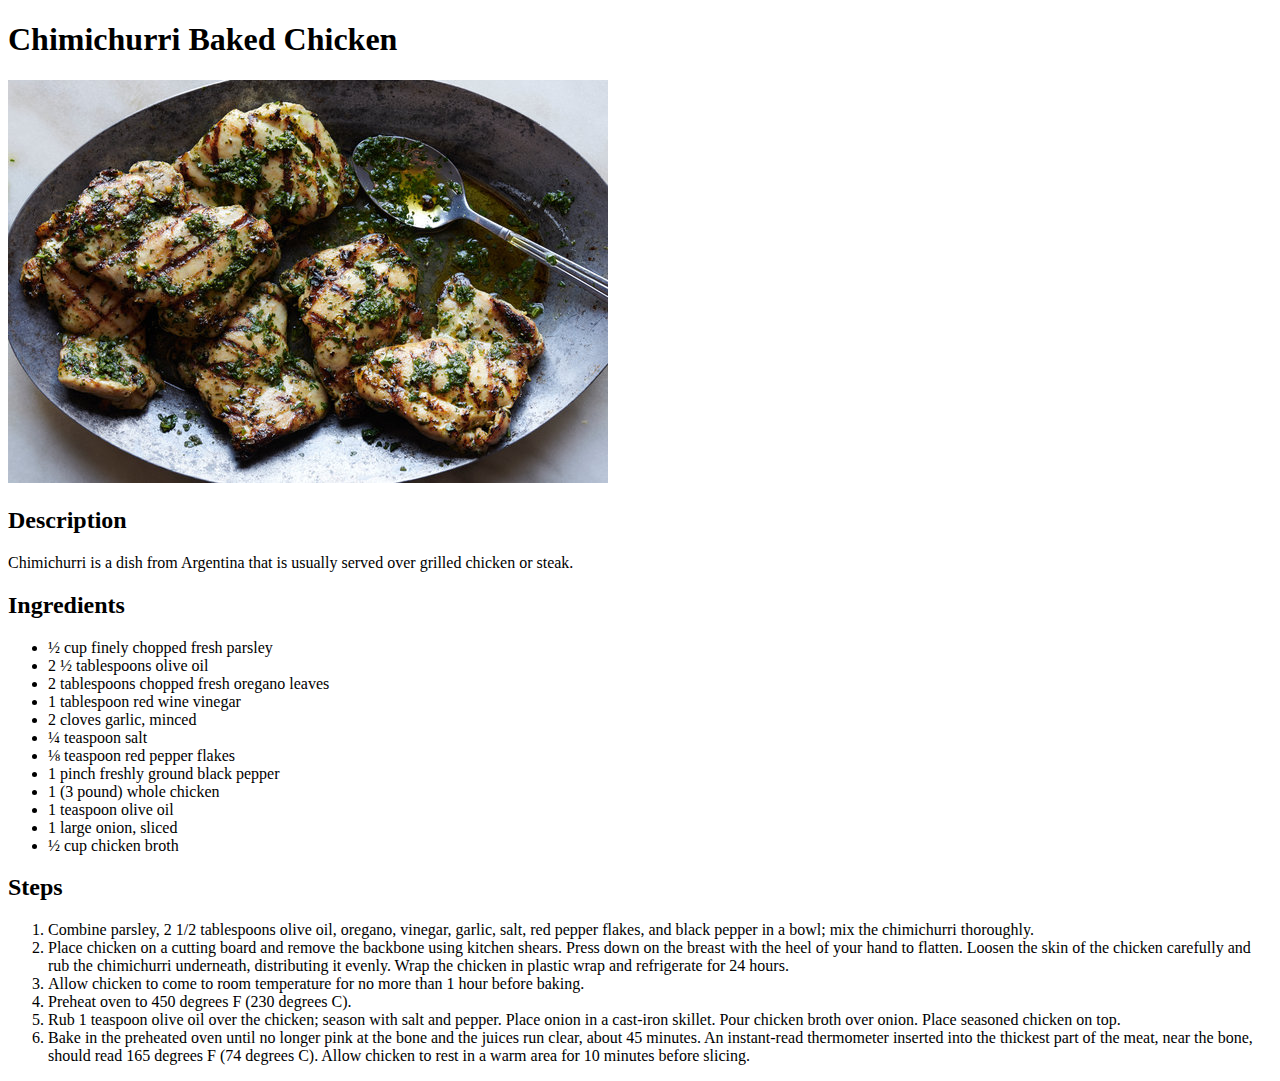
==== recipes/chicken.html @ 294af18a "Add more recipes and update index page" ====
<!DOCTYPE html>

<html lang="en">
    <head>
        <meta charset="utf-8">
        <title>Chimichurri Baked Chicken</title>
    </head>

    <body>
        <h1>Chimichurri Baked Chicken</h1>
        <img src="../images/chicken.jpg" alt="chicken">
        <h2>Description</h2>
        <p>Chimichurri is a dish from Argentina that is usually served over grilled chicken or steak.</p>
        <h2>Ingredients</h2>
        <ul>
            <li>½ cup finely chopped fresh parsley</li>
            <li>2 ½ tablespoons olive oil</li>
            <li>2 tablespoons chopped fresh oregano leaves</li> 
            <li>1 tablespoon red wine vinegar</li> 
            <li>2 cloves garlic, minced</li> 
            <li>¼ teaspoon salt</li>
            <li>⅛ teaspoon red pepper flakes</li>
            <li>1 pinch freshly ground black pepper</li>
            <li>1 (3 pound) whole chicken</li>
            <li>1 teaspoon olive oil</li>
            <li>1 large onion, sliced</li>
            <li>½ cup chicken broth</li>
        </ul>
        <h2>Steps</h2>
        <ol>
            <li>Combine parsley, 2 1/2 tablespoons olive oil, oregano, vinegar, garlic, salt, red pepper flakes, and black pepper in a bowl; mix the chimichurri thoroughly.</li>
            <li>Place chicken on a cutting board and remove the backbone using kitchen shears. Press down on the breast with the heel of your hand to flatten. Loosen the skin of the chicken carefully and rub the chimichurri underneath, distributing it evenly. Wrap the chicken in plastic wrap and refrigerate for 24 hours.</li>
            <li>Allow chicken to come to room temperature for no more than 1 hour before baking.</li>
            <li>Preheat oven to 450 degrees F (230 degrees C).</li>
            <li>Rub 1 teaspoon olive oil over the chicken; season with salt and pepper. Place onion in a cast-iron skillet. Pour chicken broth over onion. Place seasoned chicken on top.</li>
            <li>Bake in the preheated oven until no longer pink at the bone and the juices run clear, about 45 minutes. An instant-read thermometer inserted into the thickest part of the meat, near the bone, should read 165 degrees F (74 degrees C). Allow chicken to rest in a warm area for 10 minutes before slicing.</li>
        </ol>
    </body>
</html>
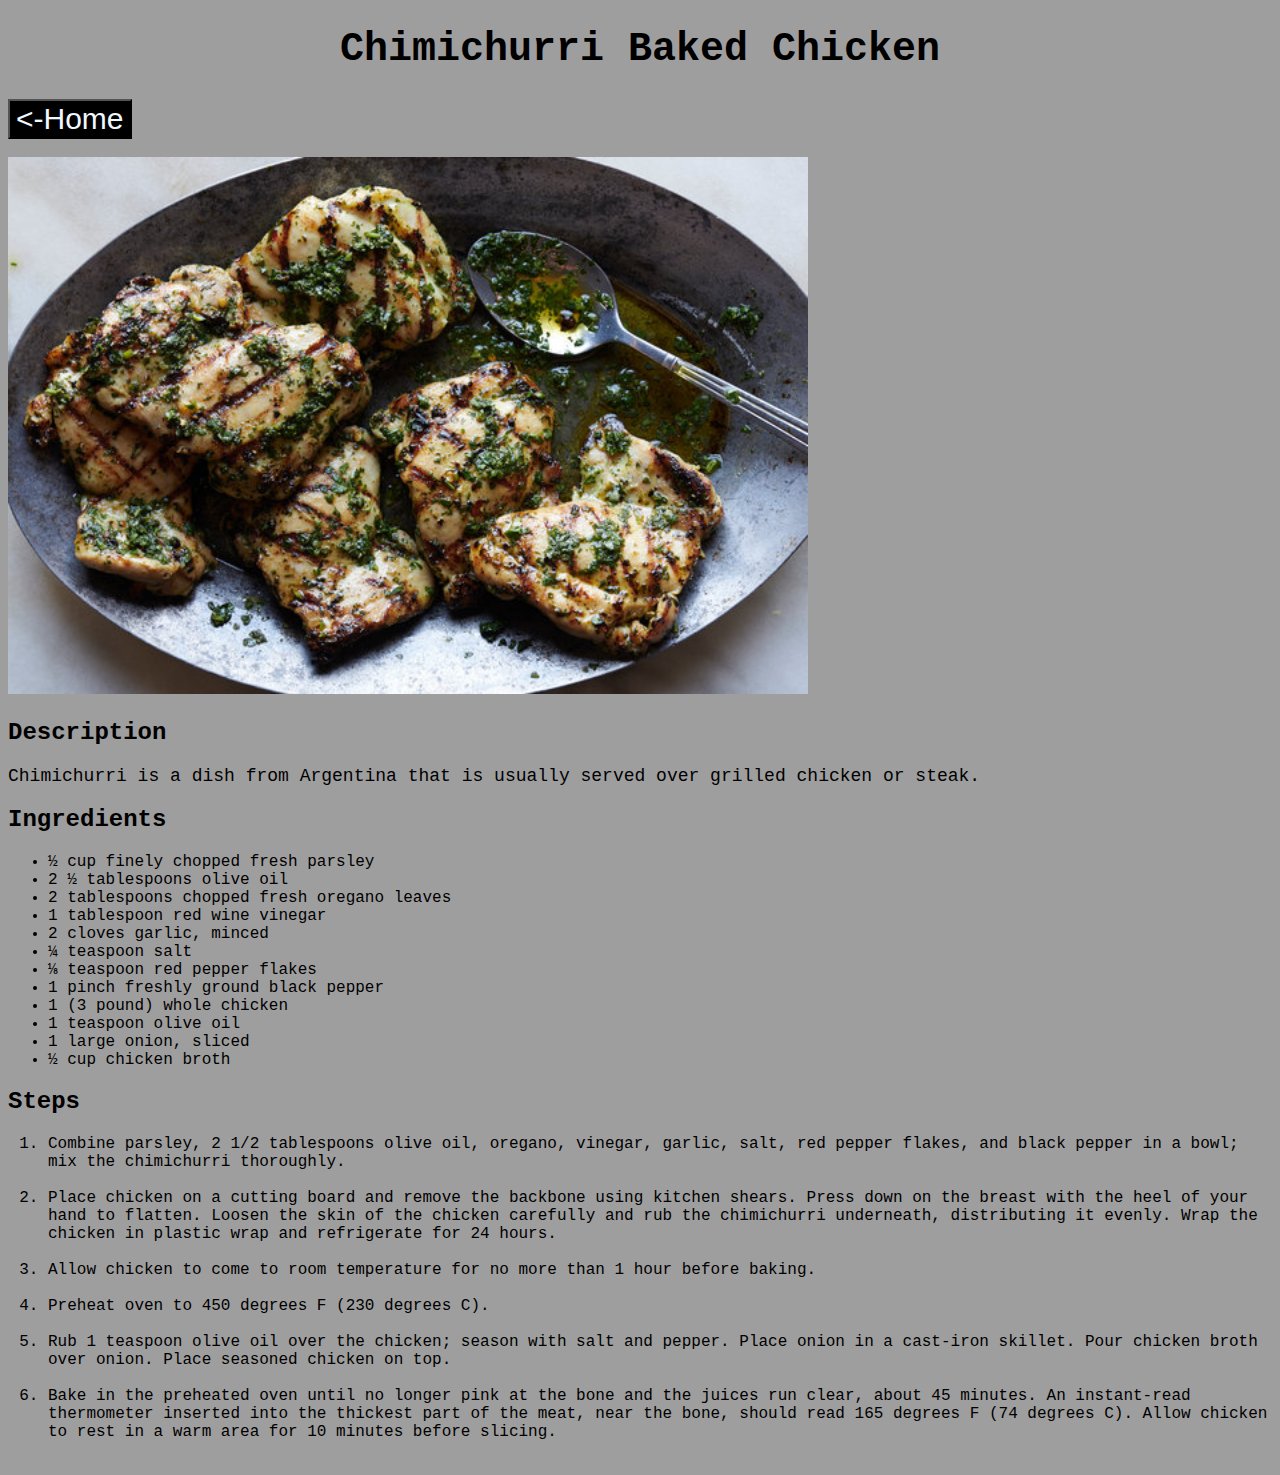
==== commit c3b1aec2: "Add styles.css, add Home button" ====
--- a/recipes/chicken.html
+++ b/recipes/chicken.html
@@ -4,13 +4,16 @@
     <head>
         <meta charset="utf-8">
         <title>Chimichurri Baked Chicken</title>
+        <link rel="stylesheet" href="../styles.css">
     </head>
 
     <body>
         <h1>Chimichurri Baked Chicken</h1>
+        <a href="../index.html"><button><-Home</button></a>
+        <br><br>
         <img src="../images/chicken.jpg" alt="chicken">
         <h2>Description</h2>
-        <p>Chimichurri is a dish from Argentina that is usually served over grilled chicken or steak.</p>
+        <p class="description">Chimichurri is a dish from Argentina that is usually served over grilled chicken or steak.</p>
         <h2>Ingredients</h2>
         <ul>
             <li>½ cup finely chopped fresh parsley</li>
@@ -28,12 +31,12 @@
         </ul>
         <h2>Steps</h2>
         <ol>
-            <li>Combine parsley, 2 1/2 tablespoons olive oil, oregano, vinegar, garlic, salt, red pepper flakes, and black pepper in a bowl; mix the chimichurri thoroughly.</li>
-            <li>Place chicken on a cutting board and remove the backbone using kitchen shears. Press down on the breast with the heel of your hand to flatten. Loosen the skin of the chicken carefully and rub the chimichurri underneath, distributing it evenly. Wrap the chicken in plastic wrap and refrigerate for 24 hours.</li>
-            <li>Allow chicken to come to room temperature for no more than 1 hour before baking.</li>
-            <li>Preheat oven to 450 degrees F (230 degrees C).</li>
-            <li>Rub 1 teaspoon olive oil over the chicken; season with salt and pepper. Place onion in a cast-iron skillet. Pour chicken broth over onion. Place seasoned chicken on top.</li>
-            <li>Bake in the preheated oven until no longer pink at the bone and the juices run clear, about 45 minutes. An instant-read thermometer inserted into the thickest part of the meat, near the bone, should read 165 degrees F (74 degrees C). Allow chicken to rest in a warm area for 10 minutes before slicing.</li>
+            <li>Combine parsley, 2 1/2 tablespoons olive oil, oregano, vinegar, garlic, salt, red pepper flakes, and black pepper in a bowl; mix the chimichurri thoroughly.</li><br>
+            <li>Place chicken on a cutting board and remove the backbone using kitchen shears. Press down on the breast with the heel of your hand to flatten. Loosen the skin of the chicken carefully and rub the chimichurri underneath, distributing it evenly. Wrap the chicken in plastic wrap and refrigerate for 24 hours.</li><br>
+            <li>Allow chicken to come to room temperature for no more than 1 hour before baking.</li><br>
+            <li>Preheat oven to 450 degrees F (230 degrees C).</li><br>
+            <li>Rub 1 teaspoon olive oil over the chicken; season with salt and pepper. Place onion in a cast-iron skillet. Pour chicken broth over onion. Place seasoned chicken on top.</li><br>
+            <li>Bake in the preheated oven until no longer pink at the bone and the juices run clear, about 45 minutes. An instant-read thermometer inserted into the thickest part of the meat, near the bone, should read 165 degrees F (74 degrees C). Allow chicken to rest in a warm area for 10 minutes before slicing.</li><br>
         </ol>
     </body>
 </html>--- a/styles.css
+++ b/styles.css
@@ -0,0 +1,31 @@
+body {
+    background-color: rgb(159, 158, 158);
+    font-family: 'Courier New', Courier, monospace;
+}
+
+h1 {
+    color: rgb(0, 0, 0);
+    font-weight: bold;
+    text-align: center;
+    font-size: 40px;
+}
+
+img {
+    height: auto;
+    width: 800px;
+}
+
+.recipes {
+    font-size: 24px;
+}
+
+button {
+    background-color: black;
+    color: aliceblue;
+    font-size: 30px;
+}
+
+.description {
+    font-size: 18px;
+}
+
